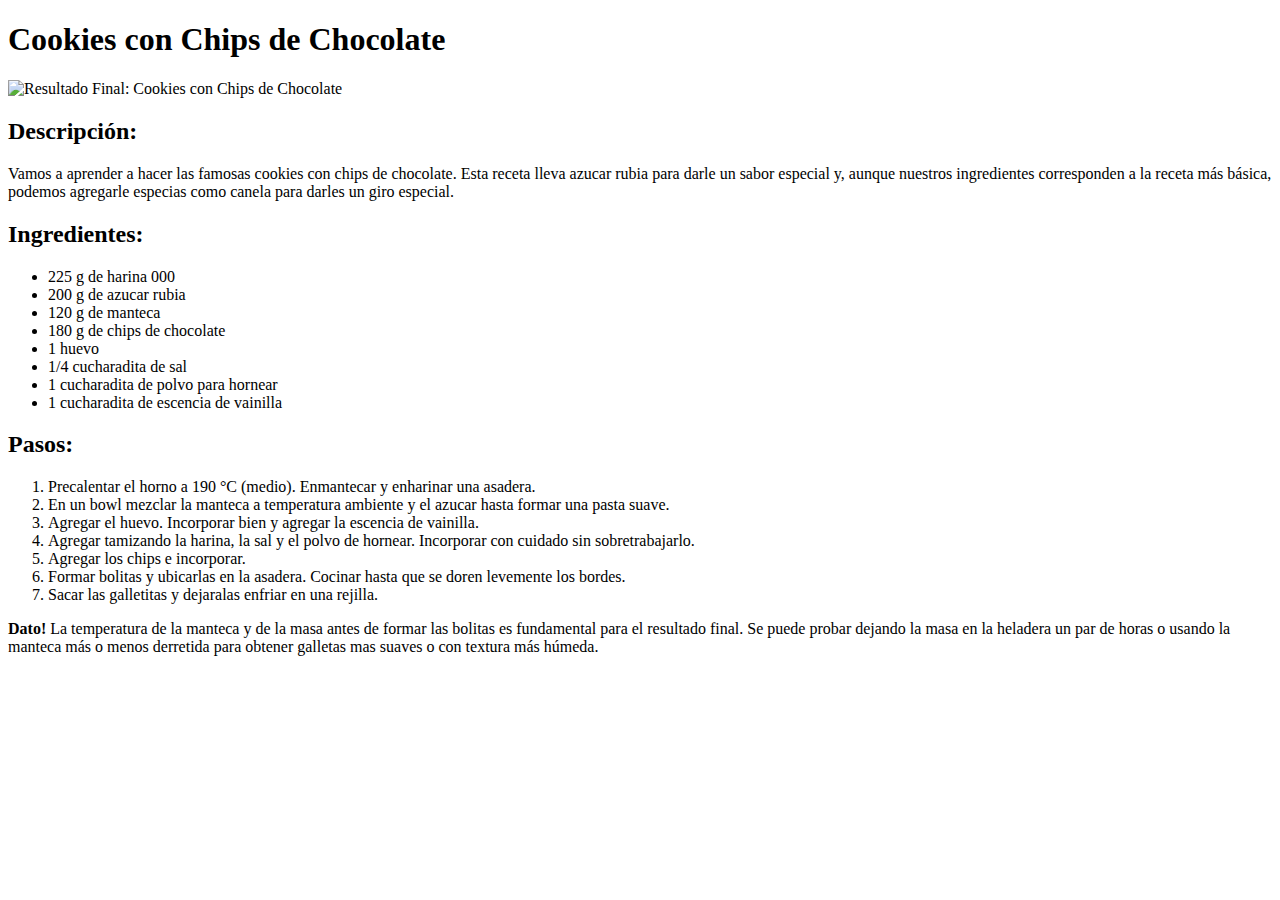
==== recipes/cookies-chips.html @ 42f0e061 "Creación de la receta 'Cookies con Chips de Chocolate'" ====
<!DOCTYPE html>
<html lang="es">
<head>
    <meta charset="UTF-8">
    <meta http-equiv="X-UA-Compatible" content="IE=edge">
    <meta name="viewport" content="width=device-width, initial-scale=1.0">
    <title>Odin Recipes - Cookies con Chips de Chocolate</title>
</head>
<body>
    <h1>Cookies con Chips de Chocolate</h1>

    <img src="../img/cookies.jpg" alt="Resultado Final: Cookies con Chips de Chocolate">

    <h2>Descripción:</h2>
    <p>Vamos a aprender a hacer las famosas cookies con chips de chocolate. Esta receta lleva azucar rubia para darle un sabor especial
        y, aunque nuestros ingredientes corresponden a la receta más básica, podemos agregarle especias como canela para darles un giro especial.
    </p>

    <h2>Ingredientes:</h2>

    <ul>
        <li>225 g de harina 000</li>
        <li>200 g de azucar rubia</li>
        <li>120 g de manteca</li>
        <li>180 g de chips de chocolate</li>
        <li>1 huevo</li>
        <li>1/4 cucharadita de sal</li>
        <li>1 cucharadita de polvo para hornear</li>
        <li>1 cucharadita de escencia de vainilla</li>
    </ul>

    <h2>Pasos:</h2>

    <ol>
        <li>Precalentar el horno a 190 °C (medio). Enmantecar y enharinar una asadera.</li>
        <li>En un bowl mezclar la manteca a temperatura ambiente y el azucar hasta formar una pasta suave.</li>
        <li>Agregar el huevo. Incorporar bien y agregar la escencia de vainilla.</li>
        <li>Agregar tamizando la harina, la sal y el polvo de hornear. Incorporar con cuidado sin sobretrabajarlo.</li>
        <li>Agregar los chips e incorporar.</li>
        <li>Formar bolitas y ubicarlas en la asadera. Cocinar hasta que se doren levemente los bordes.</li>
        <li>Sacar las galletitas y dejaralas enfriar en una rejilla.</li>
    </ol>

    <p><b>Dato!</b> La temperatura de la manteca y de la masa antes de formar las bolitas es fundamental para el resultado final. Se puede 
    probar dejando la masa en la heladera un par de horas o usando la manteca más o menos derretida para obtener galletas mas suaves o 
    con textura más húmeda.</p>
</body>
</html>
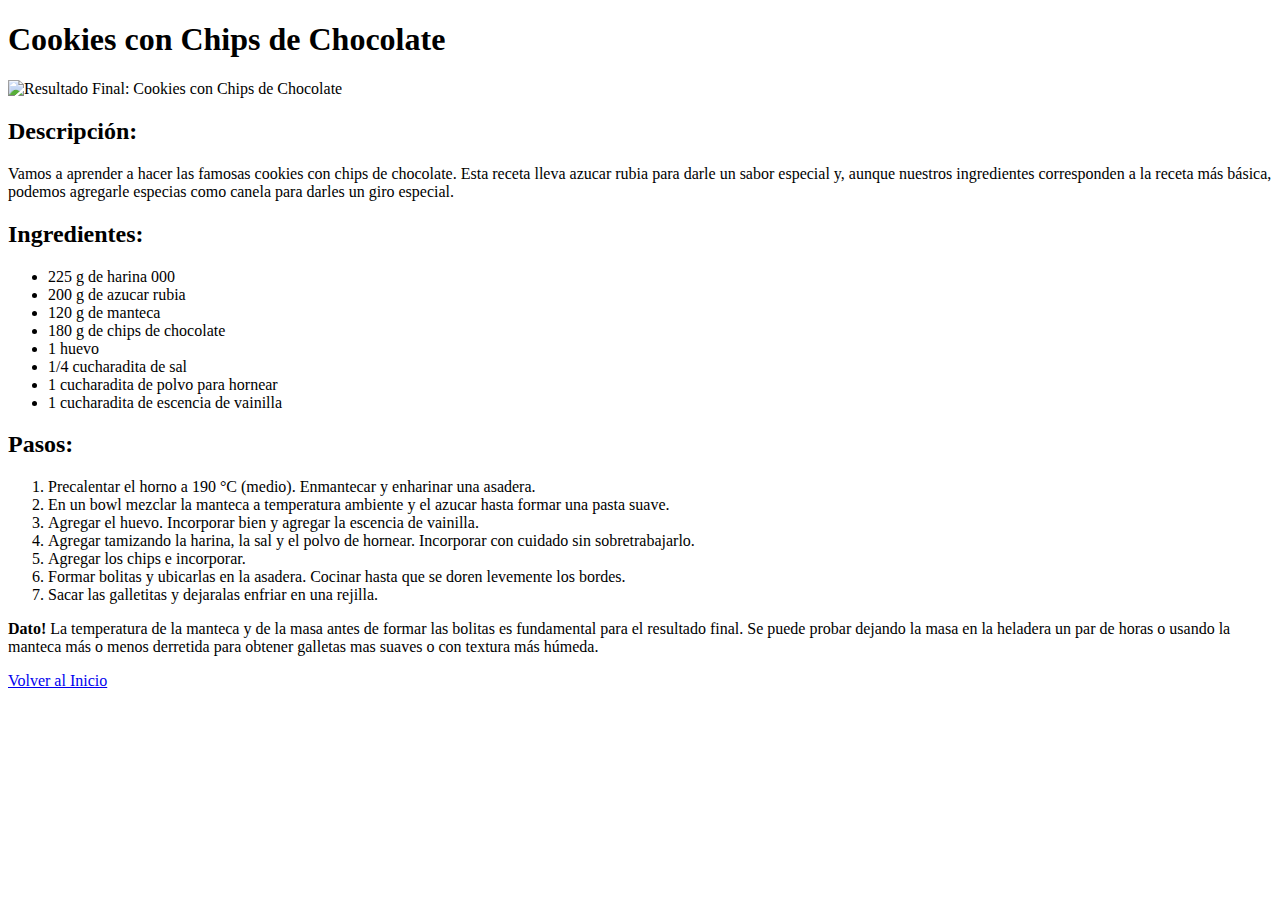
==== commit 63112c68: "Se agrega un link de regreso a la pagina principal" ====
--- a/recipes/cookies-chips.html
+++ b/recipes/cookies-chips.html
@@ -44,5 +44,7 @@
     <p><b>Dato!</b> La temperatura de la manteca y de la masa antes de formar las bolitas es fundamental para el resultado final. Se puede 
     probar dejando la masa en la heladera un par de horas o usando la manteca más o menos derretida para obtener galletas mas suaves o 
     con textura más húmeda.</p>
+
+    <a href="../index.html">Volver al Inicio</a>
 </body>
 </html>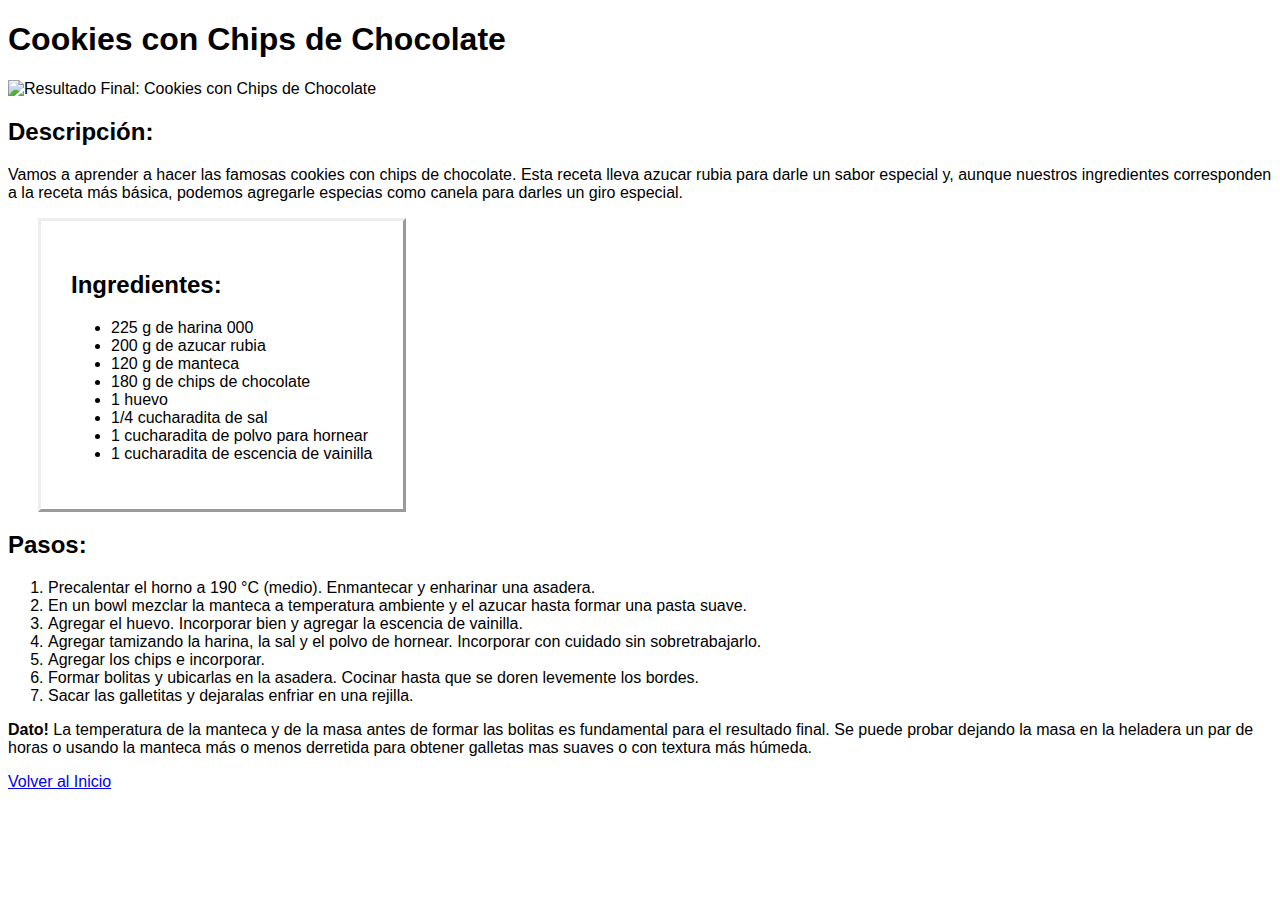
==== commit c6864914: "Add div and class 'descr'" ====
--- a/recipes/cookies-chips.html
+++ b/recipes/cookies-chips.html
@@ -5,29 +5,34 @@
     <meta http-equiv="X-UA-Compatible" content="IE=edge">
     <meta name="viewport" content="width=device-width, initial-scale=1.0">
     <title>Odin Recipes - Cookies con Chips de Chocolate</title>
+    <link rel="stylesheet" href="/styles/style.css">
 </head>
 <body>
     <h1>Cookies con Chips de Chocolate</h1>
 
     <img src="../img/cookies.jpg" alt="Resultado Final: Cookies con Chips de Chocolate">
 
-    <h2>Descripción:</h2>
-    <p>Vamos a aprender a hacer las famosas cookies con chips de chocolate. Esta receta lleva azucar rubia para darle un sabor especial
-        y, aunque nuestros ingredientes corresponden a la receta más básica, podemos agregarle especias como canela para darles un giro especial.
-    </p>
+    <div class="descr">
+        <h2>Descripción:</h2>
+        <p>Vamos a aprender a hacer las famosas cookies con chips de chocolate. Esta receta lleva azucar rubia para darle un sabor especial
+            y, aunque nuestros ingredientes corresponden a la receta más básica, podemos agregarle especias como canela para darles un giro especial.
+        </p>
+    </div>
 
-    <h2>Ingredientes:</h2>
+    <div class="box1">
+        <h2>Ingredientes:</h2>
 
-    <ul>
-        <li>225 g de harina 000</li>
-        <li>200 g de azucar rubia</li>
-        <li>120 g de manteca</li>
-        <li>180 g de chips de chocolate</li>
-        <li>1 huevo</li>
-        <li>1/4 cucharadita de sal</li>
-        <li>1 cucharadita de polvo para hornear</li>
-        <li>1 cucharadita de escencia de vainilla</li>
-    </ul>
+        <ul>
+            <li>225 g de harina 000</li>
+            <li>200 g de azucar rubia</li>
+            <li>120 g de manteca</li>
+            <li>180 g de chips de chocolate</li>
+            <li>1 huevo</li>
+            <li>1/4 cucharadita de sal</li>
+            <li>1 cucharadita de polvo para hornear</li>
+            <li>1 cucharadita de escencia de vainilla</li>
+        </ul>
+    </div>
 
     <h2>Pasos:</h2>
 
--- a/styles/style.css
+++ b/styles/style.css
@@ -0,0 +1,10 @@
+*{
+    font-family: Arial, Helvetica, sans-serif;
+}
+
+.box1{
+    margin: 10px 30px;
+    padding: 30px;
+    border-style: outset;
+    width: max-content;
+}